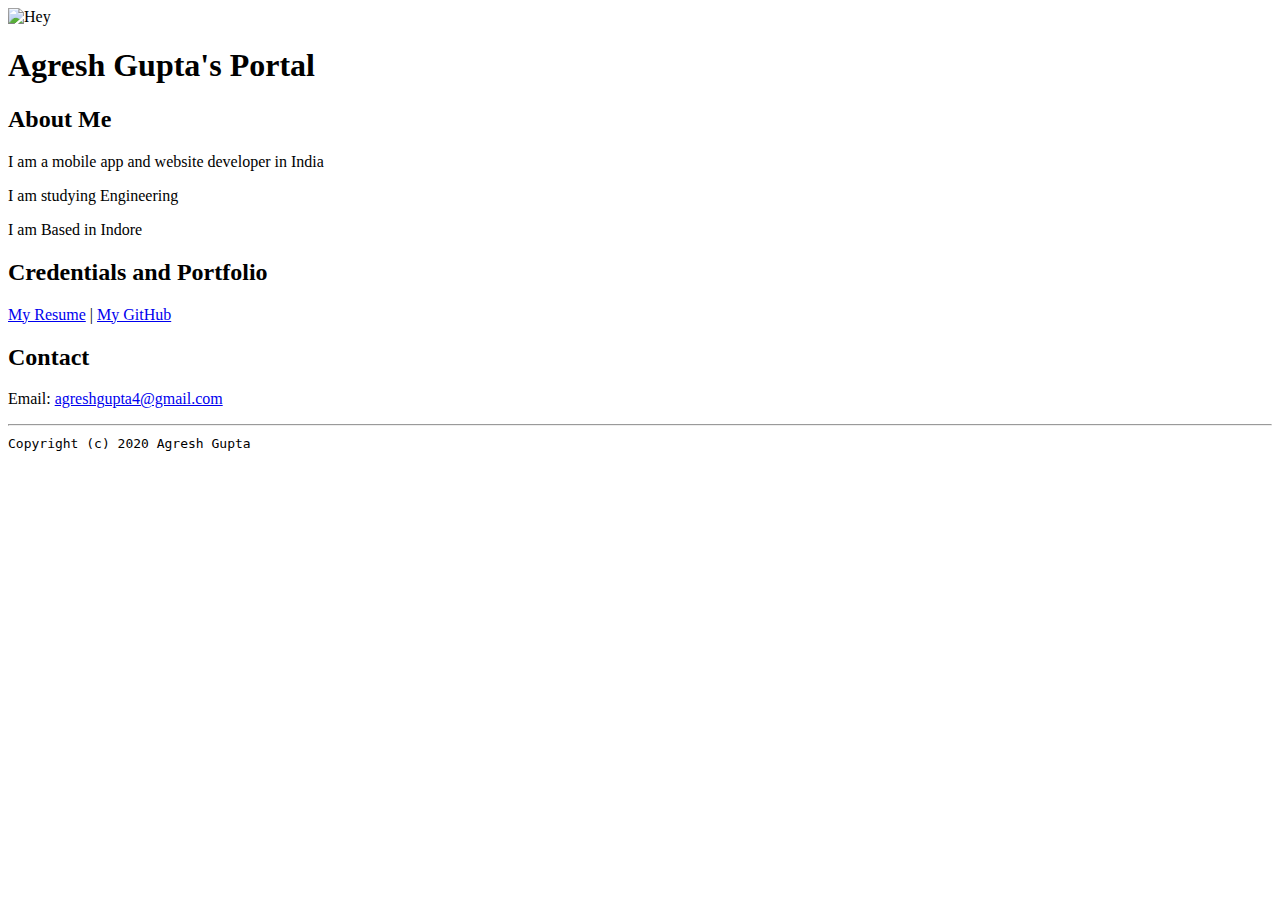
==== index.html @ b043846d "Add files via upload" ====
<!doctype html>

<!-- this is a comment for human! -->

<html lang="en">

  <header>
    <title>Agresh Gupta</title>
    <link rel="stylesheet" href="css/master.css">
    <link rel="FaviconIcon" href="favicon.ico" type="image/x-icon">
    <link rel="shortcut" href="favicon.ico" type="image/x-icon">
    <meta name="viewport" content="width=device-width, initial-scale=1, shrink-to-fit=no">
    <meta name="name" content="Agresh Gupta">
    <meta name="robots" content="noindex, nofollow">
  </header>

  <body>
    <img src="images/banner.jpg" alt="Hey" width="75%">
    <h1>Agresh Gupta's Portal</h1>
    <h2>About Me</h2>
    <p>I am a mobile app and website developer in India</p>
    <p>I am studying Engineering</p>
    <p>I am Based in Indore </p>
    <h2>Credentials and Portfolio</h2>

    <p><a href="resume.html">My Resume</a> | <a href="https://github.com/agreshgupta">My GitHub</a></p>
    <h2>Contact</h2>

    <p>Email: <a href="mailto:agreshgupta4@gmail.com">agreshgupta4@gmail.com</a></p>

  </body>

  <footer>
    <hr>
    <code>Copyright (c) 2020 Agresh Gupta</code>
  </footer>

</html>
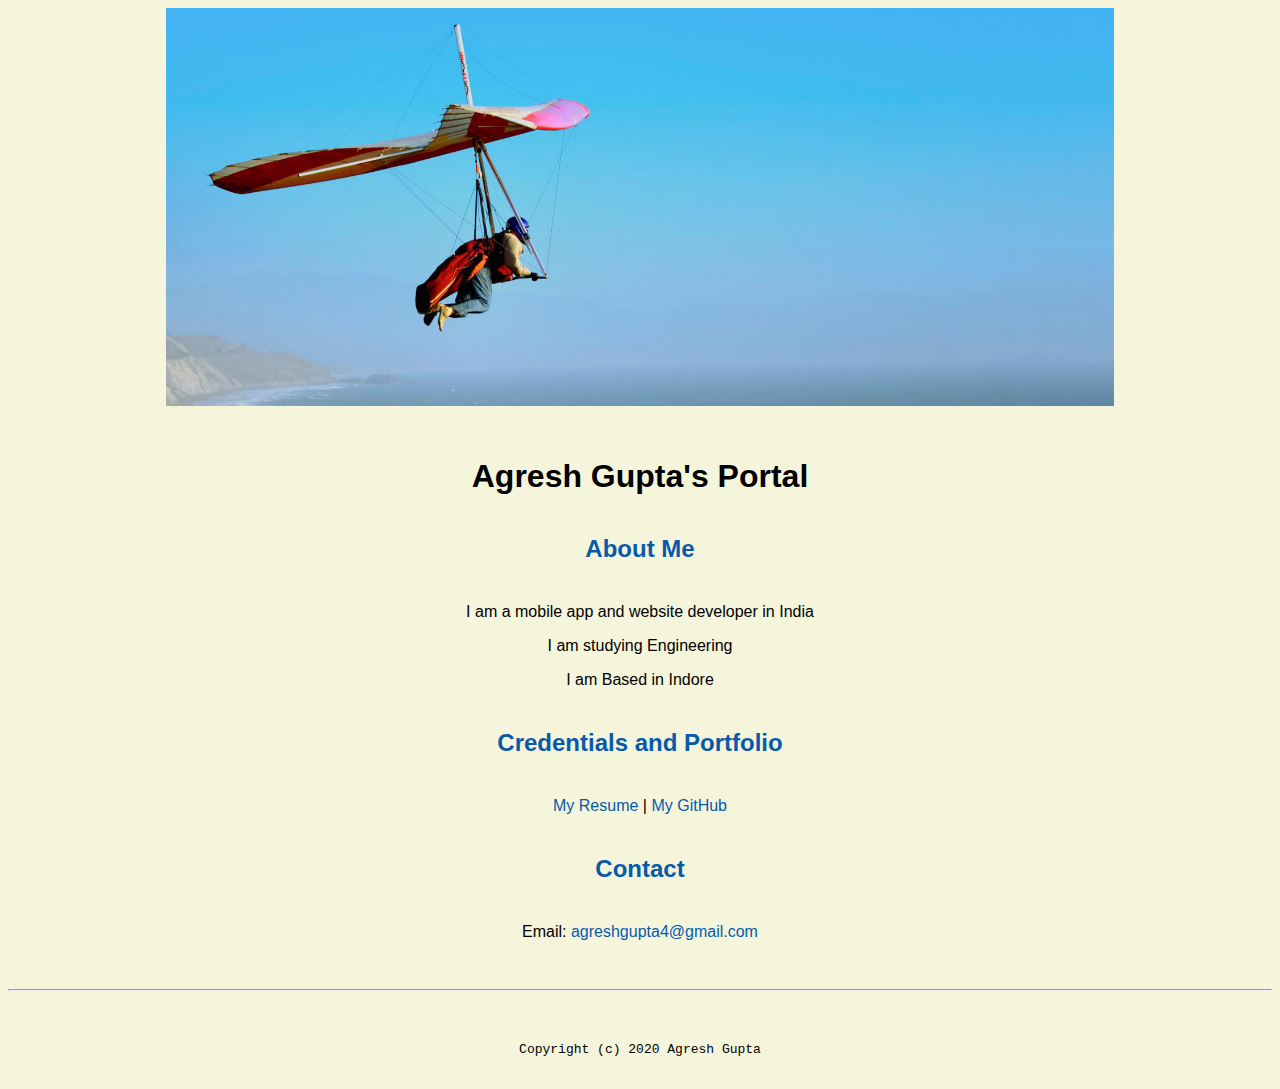
==== commit 1803bbcf: "Update index.html" ====
--- a/index.html
+++ b/index.html
@@ -1,6 +1,6 @@
 <!doctype html>
 
-<!-- this is a comment for human! -->
+<!-- Ignore it this is a comment for human! -->
 
 <html lang="en">
 
--- a/css/master.css
+++ b/css/master.css
@@ -0,0 +1,70 @@
+/* Cascading stylesheet for the website */
+
+/* Text inside these asterisks and slashes are comments for human */
+
+  a {
+    /* set the text color to blue here */
+    color:#075AAB;
+    text-decoration: none; /* This means we do not want hyperlinks to be underlined */
+  }
+
+  a:hover {
+    /* set the text color to red here */
+    color:red;
+    text-decoration: none; /* This means we do not want hyperlinks to be underlined */
+  }
+
+  body {
+    /* set the background color here */
+    background-color: beige;
+    color: black;
+    /* set the text color to black here */
+    /* set the font here */
+    font-family: Arial, Helvetica, sans-serif;
+    /* set the text alignment here */
+    text-align: center;
+   }
+
+  footer {
+    margin-top: 2rem;
+    margin-bottom: 2rem;
+  }
+
+  h1 {
+    margin-bottom: 0.5rem;
+    margin-top: 3rem;
+   }
+
+  h2 {
+    /* set the text color of to #075AAB here */
+    color: #075AAB;
+    /* set both the bottom margin and top margin to 2.5rem here */
+    margin-top: 2.5rem;
+    margin-bottom: 2.5rem;
+   }
+
+  h3 {
+    margin-bottom: 0;
+    margin-top: 2rem;
+  }
+
+  h4 {
+    margin-bottom: 1rem;
+    margin-top: 0.5rem;
+  }
+
+  h5 {
+    margin-top: 0.5rem;
+  }
+
+  hr {
+    margin-bottom: 3rem;
+    margin-top: 3rem;
+  }
+
+  /* this controls how the bullet points in the resume page looks */
+  ul {
+    display: table;
+    margin: 0 auto;
+    text-align: left;
+  }
